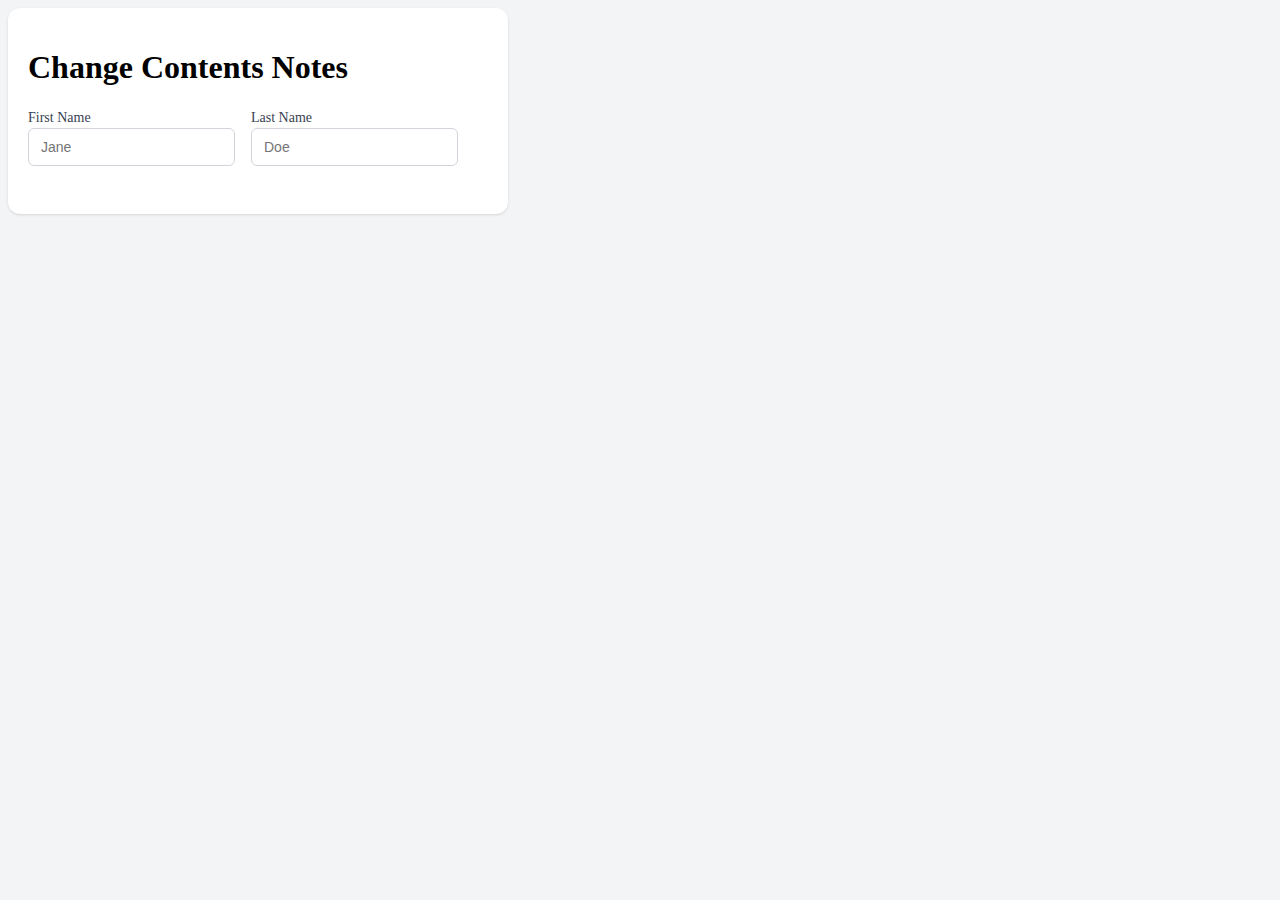
==== changeContents.html @ 2d64781c "On slide 23" ====
<!DOCTYPE html>
<html lang="en">
<head>
    <meta charset="UTF-8">
    <link rel="stylesheet" href="style.css">
    <title>Change Contents of an Element Notes</title>
    <style>
        .hidden{
            display:none;
        }
    </style>
</head>
<body>
    <div class="container">
        <div class="content">
            <h1>Change Contents Notes</h1>
                <div class="row">
                    <div>
                        <label for="first">First Name</label>
                        <input type="text" id="first" name="first_name" placeholder="Jane">
                    </div>
                    <div>
                        <label for="last">Last Name</label>
                        <input type="text" id="last" name="last_name" placeholder="Doe">
                    </div>
                </div>
            <p></p>
            <p class="hidden"></p>
        </div>
    </div>
<script>
    const firstName = document.getElementById('first');
    const lastName = document.getElementById('last');
    const full = document.querySelector('p');



    firstName.addEventListener('change', function(e){
        let first = firstName.value;
        let last = lastName.value;
        let fullName = `Hello ${first} ${last}!`;
        full.textContent = fullName;
    });
    lastName.addEventListener('change', function(e){
        let first = firstName.value;
        let last = lastName.value;
        let fullName = `Hello ${first} ${last}!`;
        full.textContent = fullName;
    });
</script>
</body>
</html>
---- style.css ----
*{
    box-sizing: border-box;
}
body{
    background: #f3f4f6;
}

label {
    display: block;
    line-height: 1.25rem;
    font-weight: 500;
    font-size: 14px;
    color: #374151;
}

input[type="text"], textarea, select{
    font-size: .875rem;
    line-height: 1.25rem;
    border: 1px solid #d1d5db;
    border-radius: 6px;
    padding: 8px 12px;
    margin-bottom: 12px;
    color: #374151;
}
fieldset{
    border: 1px solid #d1d5db;
    border-radius: 6px;
    width: fit-content;
    margin-bottom: 16px;
    padding: 12px;
}


fieldset legend{
    font-size: 14px;
    color: #374151;
}

input[type="checkbox"]{
    display: inline-block;
}

input[type="checkbox"] ~ label, input[type="radio"] ~ label {
    display: inline;
}

section{
    margin-bottom: 16px;
}

section header{
    margin-bottom: 8px;
}

.row {
    display: flex;
    gap: 16px;
}


.container{
    max-width: 1300px;
    margin: 0 auto;
}

.content{
    box-shadow: 0 1px 3px 0 rgba(0, 0, 0, 0.1), 0 1px 2px -1px rgba(0, 0, 0, 0.1);
    background: white;
    padding: 20px;
    border-radius: 12px;
    width: 500px;
}
.center{
    display: flex;
    justify-content: center;
    align-items: center;
}
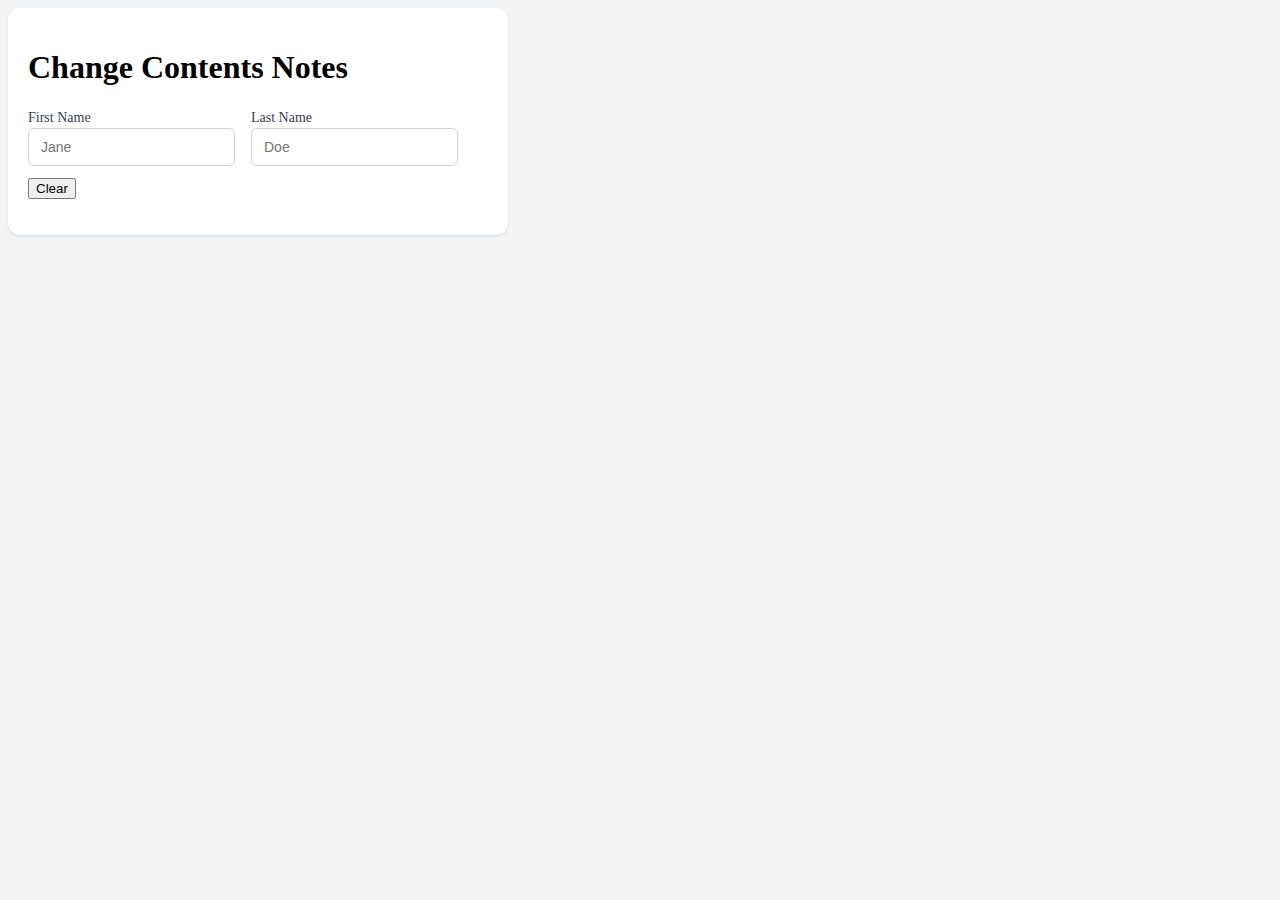
==== commit 143c8994: "On slide 23" ====
--- a/changeContents.html
+++ b/changeContents.html
@@ -24,22 +24,28 @@
                         <input type="text" id="last" name="last_name" placeholder="Doe">
                     </div>
                 </div>
+            <button name="clear">Clear</button>
             <p></p>
             <p class="hidden"></p>
         </div>
     </div>
 <script>
+    const clearButton = document.querySelector('[name="clear"]');
     const firstName = document.getElementById('first');
     const lastName = document.getElementById('last');
     const full = document.querySelector('p');
-
 
 
     firstName.addEventListener('change', function(e){
         let first = firstName.value;
         let last = lastName.value;
         let fullName = `Hello ${first} ${last}!`;
-        full.textContent = fullName;
+        if (fullName.length>1){
+            full.classList.remover("hidden")
+        } else{
+            full.classList.add("hidden")
+        }
+        full.textContent = `Hello ${fullName}!`;
     });
     lastName.addEventListener('change', function(e){
         let first = firstName.value;
@@ -47,6 +53,11 @@
         let fullName = `Hello ${first} ${last}!`;
         full.textContent = fullName;
     });
+    clearButton.addEventListener('click', function(e){
+        firstName.value = "";
+        lastName.value = "";
+        full.textContent = "";
+    })
 </script>
 </body>
 </html>